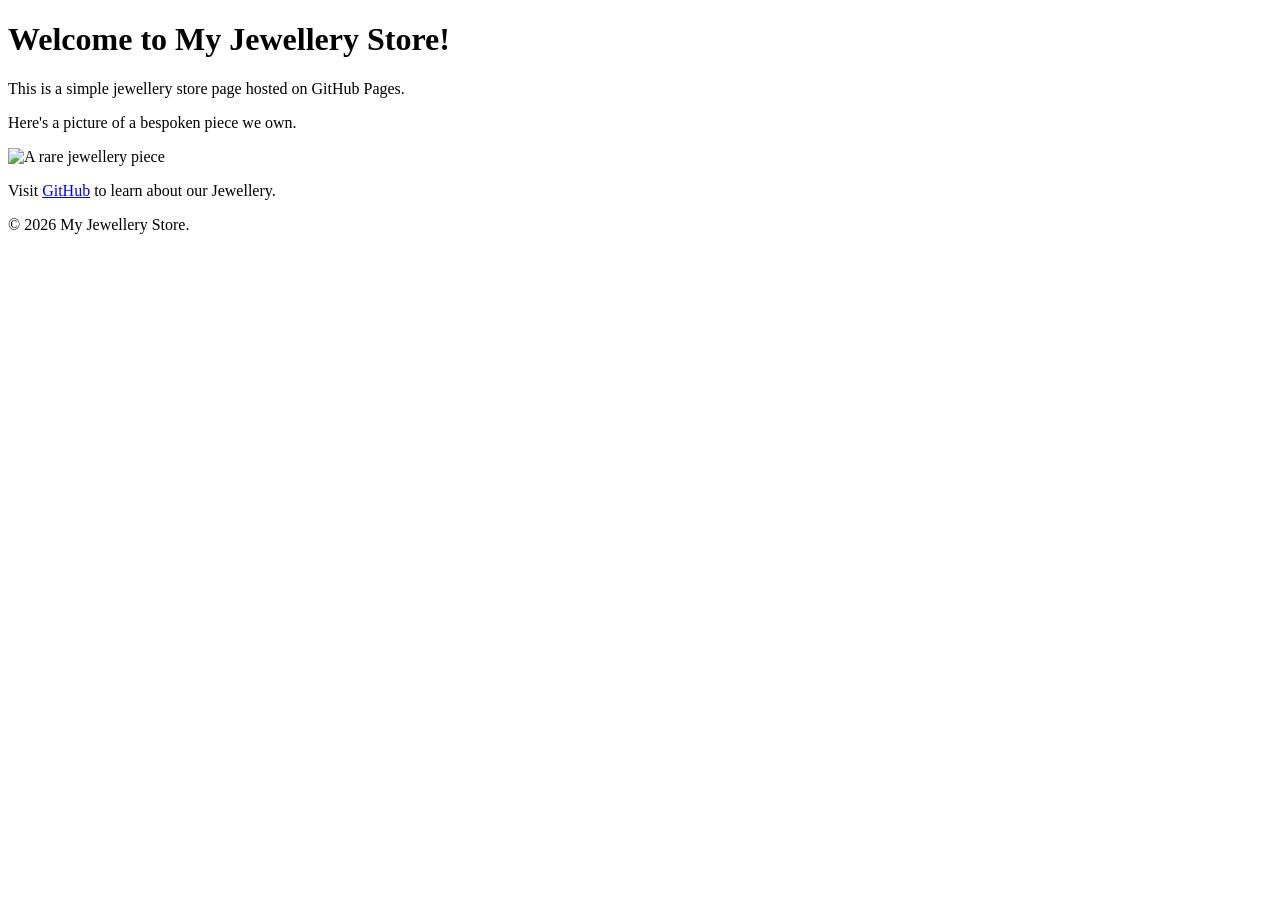
==== index.html @ b3c2f299 "Update and rename index2.html to index.html" ====
<!DOCTYPE html>
<html lang="en">
    <head>
        <meta charset="UTF-8">
        <meta name="viewpoint" content="width=device-width, initial-scale=1.0">
        <title>My Jewellery Store </title>
    </head>
    <body>
        <header>
            <h1>Welcome to My Jewellery Store!</h1>
        </header>

        <main>
            <p>This is a simple jewellery store page hosted on GitHub Pages.</p>
            <p>Here's a picture of a bespoken piece we own.</p>
            <img src="https://placejewellery.com/200/300" alt="A rare jewellery piece">

            <p>Visit <a href="https://github.com">GitHub</a> to learn about our Jewellery.</p>
        </main>

        <footer>
            <p>&copy; 2026 My Jewellery Store.</p>
        </footer>

    </body>
</html>
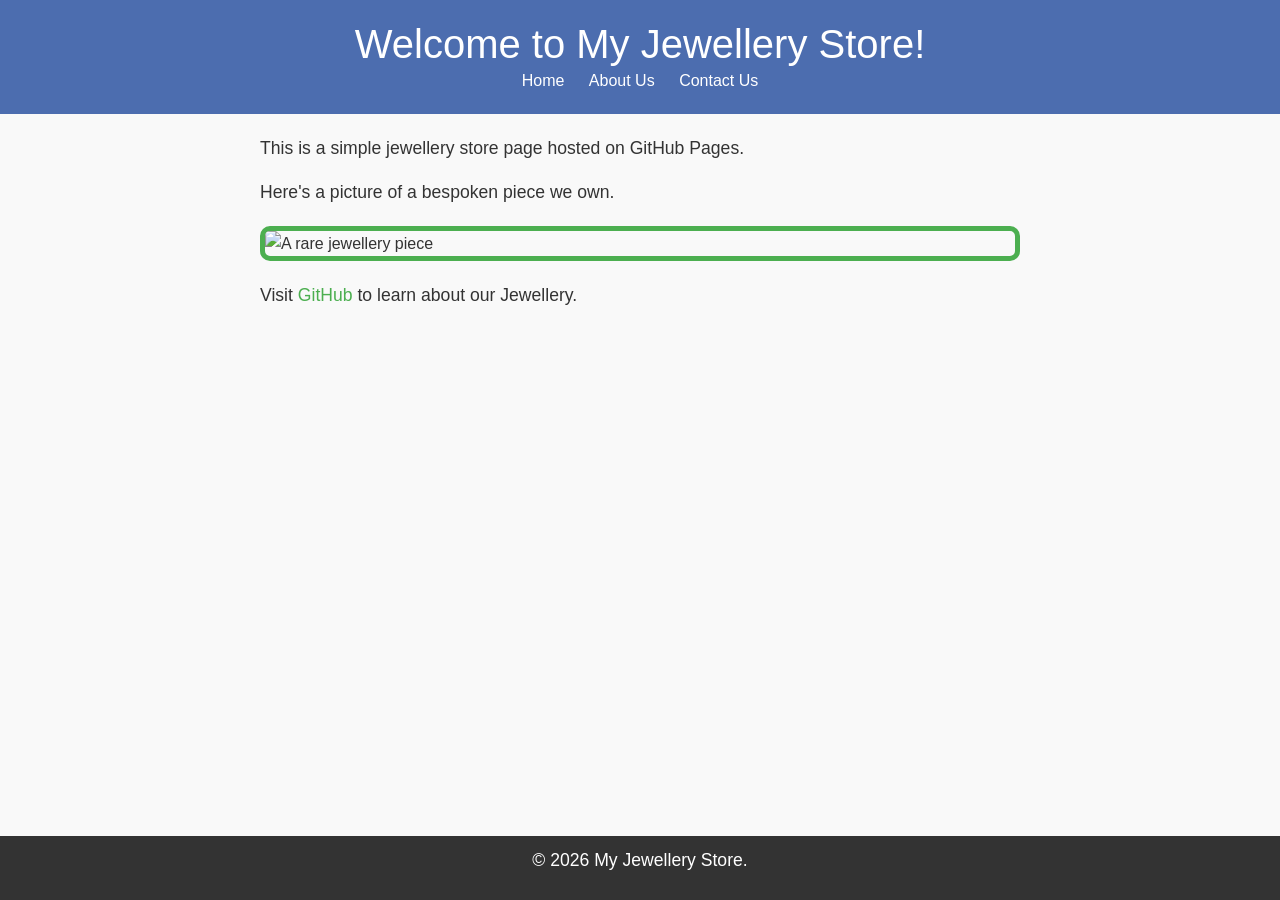
==== commit f4255f43: "Add files via upload" ====
--- a/index.html
+++ b/index.html
@@ -4,10 +4,19 @@
         <meta charset="UTF-8">
         <meta name="viewpoint" content="width=device-width, initial-scale=1.0">
         <title>My Jewellery Store </title>
+        <!-- Bootstrap CSS --> 
+        <link href="https://cdn.jsdelivr.net/npm/bootstrap@5.3.0/dist/css/bootstrap.min.css" rel="stylesheet">
+        <!--Custom CSS-->
+        <link rel="stylesheet" href="style.css">
     </head>
     <body>
         <header>
             <h1>Welcome to My Jewellery Store!</h1>
+            <nav> 
+                <a href="index.html">Home</a>
+                <a href="about.html">About Us</a>
+                <a href="contact.html">Contact Us</a>
+            </nav>
         </header>
 
         <main>
@@ -21,6 +30,11 @@
         <footer>
             <p>&copy; 2026 My Jewellery Store.</p>
         </footer>
+         <!-- Bootstrap JS and dependencies --> 
+
+    <script src="https://cdn.jsdelivr.net/npm/@popperjs/core@2.11.6/dist/umd/popper.min.js"></script> 
+
+    <script src="https://cdn.jsdelivr.net/npm/bootstrap@5.3.0/dist/js/bootstrap.min.js"></script> 
 
     </body>
-</html>
+</html>
--- a/style.css
+++ b/style.css
@@ -0,0 +1,72 @@
+body { 
+  font-family: Arial, sans-serif; 
+  color: #333; 
+  background-color: #f9f9f9; 
+  margin: 0; 
+  padding: 0; 
+  line-height: 1.6; 
+} 
+header { 
+  background-color: #4c6daf; 
+  color: white; 
+  padding: 20px; 
+  text-align: center; 
+} 
+
+header h1 { 
+  margin: 0; 
+} 
+
+nav a { 
+  color: white; 
+  text-decoration: none; 
+  margin: 0 10px; 
+} 
+
+nav a:hover { 
+     text-decoration: underline; 
+} 
+main { 
+  padding: 20px; 
+  max-width: 800px; 
+  margin: 0 auto; 
+} 
+
+main img { 
+  max-width: 100%; 
+  height: auto; 
+  display: block; 
+  margin: 20px 0; 
+
+} 
+footer { 
+   background-color: #333; 
+   color: white; 
+   text-align: center; 
+   padding: 10px; 
+   position: fixed; 
+   bottom: 0; 
+   width: 100%; 
+} 
+p { 
+  font-size: 1.1em; 
+} 
+
+ a { 
+  color: #4CAF50; 
+  text-decoration: none; 
+} 
+
+ a:hover { 
+
+    text-decoration: underline; 
+
+} 
+img { 
+  border: 5px solid #4CAF50; 
+  border-radius: 10px; 
+} 
+main a[href^="mailto:bida25-284@thuto.bac.ac.bw"] { 
+  color: #ff5722; 
+  font-weight: bold; 
+} 
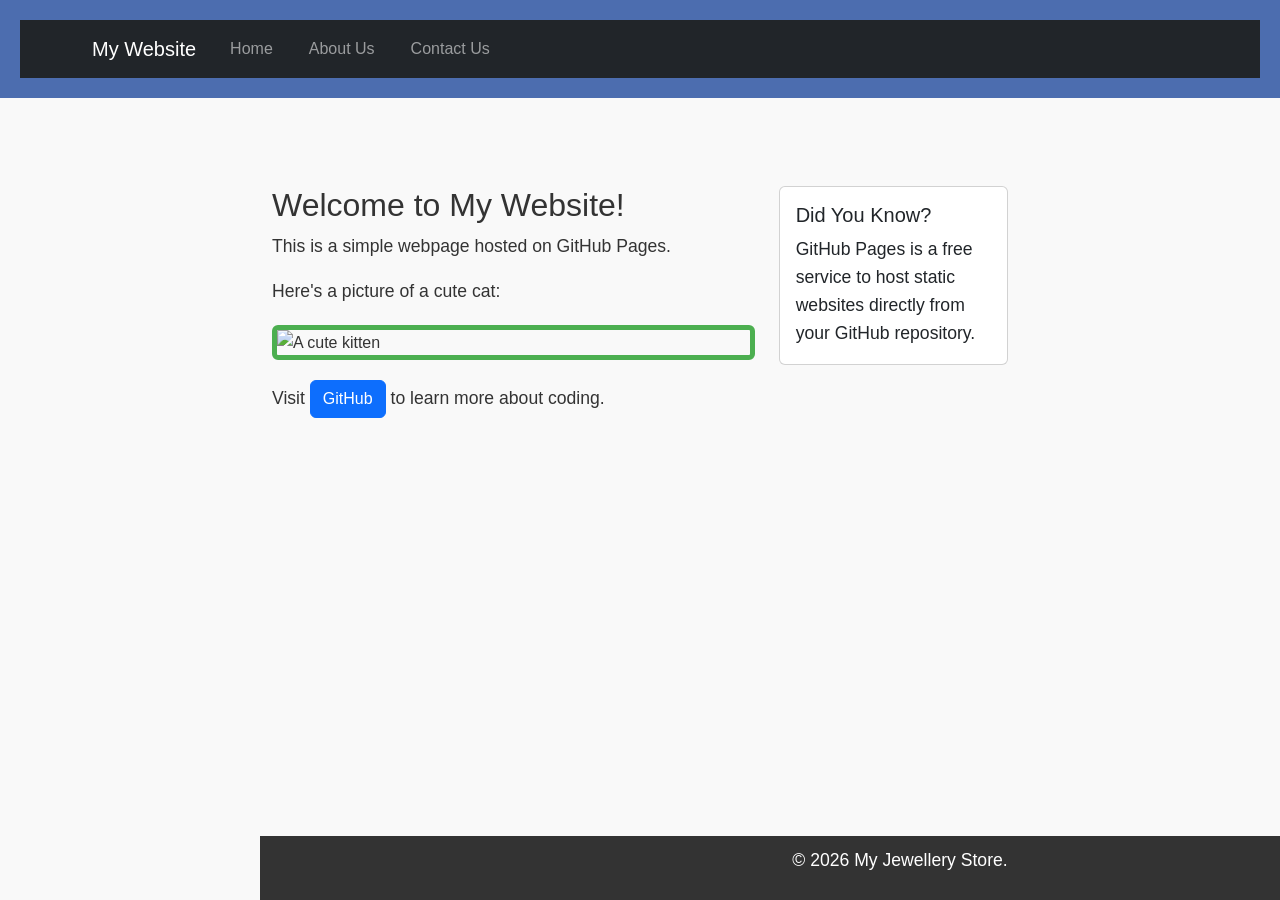
==== commit 0677684d: "Add files via upload" ====
--- a/index.html
+++ b/index.html
@@ -3,38 +3,88 @@
     <head>
         <meta charset="UTF-8">
         <meta name="viewpoint" content="width=device-width, initial-scale=1.0">
-        <title>My Jewellery Store </title>
+        <title>My First Website. </title>
         <!-- Bootstrap CSS --> 
         <link href="https://cdn.jsdelivr.net/npm/bootstrap@5.3.0/dist/css/bootstrap.min.css" rel="stylesheet">
         <!--Custom CSS-->
         <link rel="stylesheet" href="style.css">
     </head>
     <body>
-        <header>
-            <h1>Welcome to My Jewellery Store!</h1>
-            <nav> 
-                <a href="index.html">Home</a>
-                <a href="about.html">About Us</a>
-                <a href="contact.html">Contact Us</a>
-            </nav>
-        </header>
+
+<header> 
+
+    <nav class="navbar navbar-expand-lg navbar-dark bg-dark"> 
+
+        <div class="container"> 
+
+            <a class="navbar-brand" href="index.html">My Website</a> 
+
+            <button class="navbar-toggler" type="button" data-bs-toggle="collapse" data-bs-target="#navbarNav"> 
+
+                <span class="navbar-toggler-icon"></span> 
+
+            </button> 
+
+            <div class="collapse navbar-collapse" id="navbarNav"> 
+
+                <ul class="navbar-nav"> 
+
+                    <li class="nav-item"> 
+
+                        <a class="nav-link" href="index.html">Home</a> 
+
+                    </li> 
+
+                    <li class="nav-item"> 
+
+                        <a class="nav-link" href="about.html">About Us</a> 
+
+                    </li> 
+
+                    <li class="nav-item"> 
+
+                        <a class="nav-link" href="contact.html">Contact Us</a> 
+
+                    </li> 
+
+                </ul> 
+
+            </div> 
+
+        </div> 
+
+    </nav> 
+
+</header>
 
         <main>
-            <p>This is a simple jewellery store page hosted on GitHub Pages.</p>
-            <p>Here's a picture of a bespoken piece we own.</p>
-            <img src="https://placejewellery.com/200/300" alt="A rare jewellery piece">
-
-            <p>Visit <a href="https://github.com">GitHub</a> to learn about our Jewellery.</p>
-        </main>
+          <main class="container my-5"> 
+            <div class="row"> 
+             <div class="col-md-8"> 
+             <h2>Welcome to My Website!</h2> 
+             <p>This is a simple webpage hosted on GitHub Pages.</p> 
+             <p>Here's a picture of a cute cat:</p> 
+             <img src="https://placekitten.com/200/300" alt="A cute kitten" class="img-fluid rounded"> 
+             <p class="mt-3">Visit <a href="https://github.com" class="btn btn-primary">GitHub</a> to learn more about coding.</p> 
+            </div> 
+            <div class="col-md-4"> 
+             <div class="card"> 
+              <div class="card-body"> 
+               <h5 class="card-title">Did You Know?</h5> 
+               <p class="card-text">GitHub Pages is a free service to host static websites directly from your GitHub repository.</p> 
+             </div> 
+            </div> 
+           </div> 
+          </div> 
+         </main>
 
         <footer>
             <p>&copy; 2026 My Jewellery Store.</p>
         </footer>
          <!-- Bootstrap JS and dependencies --> 
 
-    <script src="https://cdn.jsdelivr.net/npm/@popperjs/core@2.11.6/dist/umd/popper.min.js"></script> 
-
-    <script src="https://cdn.jsdelivr.net/npm/bootstrap@5.3.0/dist/js/bootstrap.min.js"></script> 
+          <script src="https://cdn.jsdelivr.net/npm/@popperjs/core@2.11.6/dist/umd/popper.min.js"></script> 
+          <script src="https://cdn.jsdelivr.net/npm/bootstrap@5.3.0/dist/js/bootstrap.min.js"></script> 
 
     </body>
 </html>
